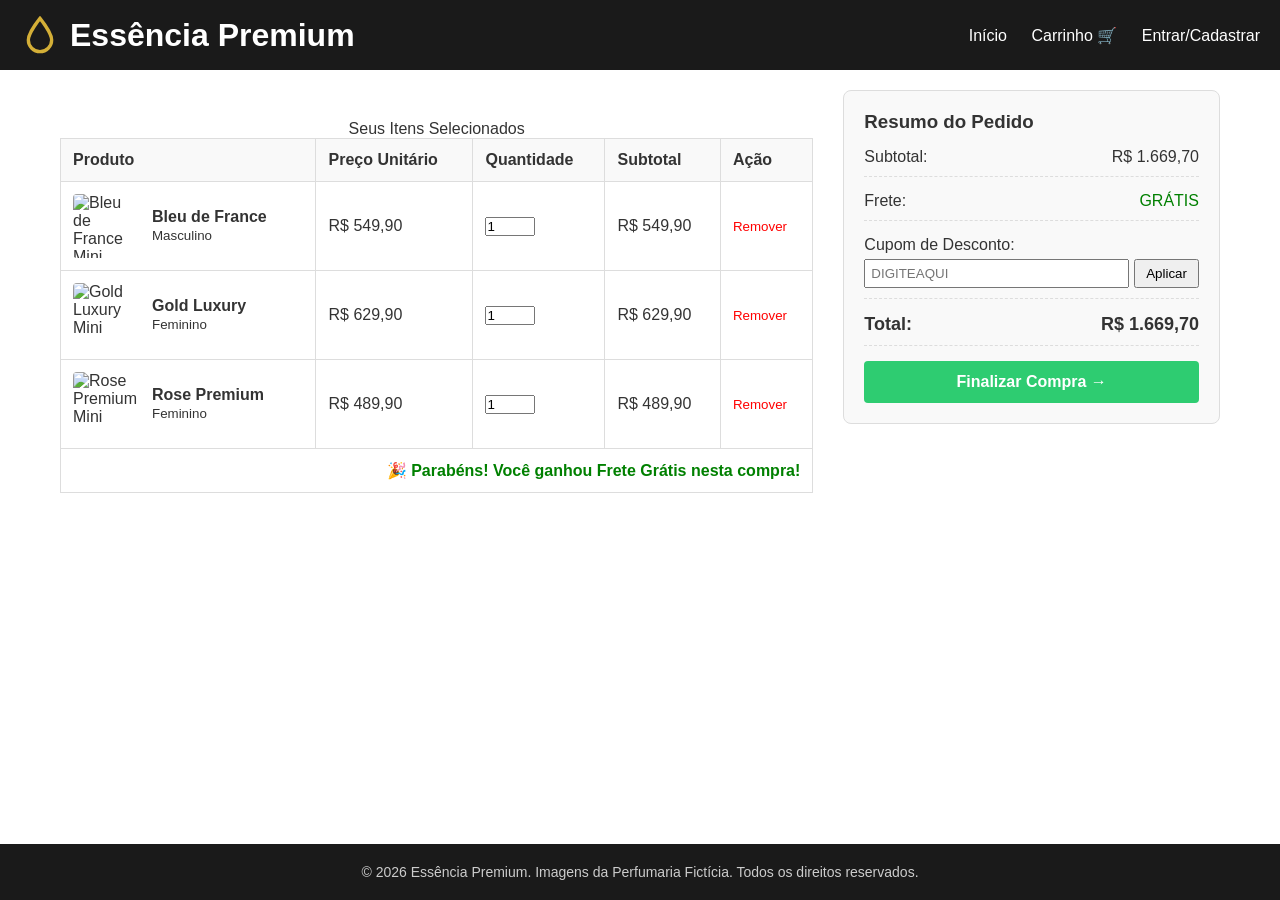
==== carrinho.html @ e40f0d8b "Add files via upload" ====
<!DOCTYPE html>
<html lang="pt-BR">
<head>
    <meta charset="UTF-8">
    <meta name="viewport" content="width=device-width, initial-scale=1.0">
    <title>Seu Carrinho - Essência Premium</title>
    <link rel="stylesheet" href="style.css">
</head>
<body>
    <header>
        <div class="logo-container">
            <svg class="logo-img" viewBox="0 0 24 24" fill="none" stroke="#d4af37" stroke-width="2">
                <path d="M12 22a7 7 0 0 0 7-7c0-4.3-7-13-7-13S5 10.7 5 15a7 7 0 0 0 7 7z"/>
            </svg>
            <h1>Essência Premium</h1>
        </div>
        <nav>
            <a href="index.html">Início</a>
            <a href="carrinho.html">Carrinho 🛒</a>
            <a href="cadastro.html">Entrar/Cadastrar</a>
        </nav>
    </header>
    <main class="cart-page-layout">
        <section>
            <table class="cart-table">
                <caption>Seus Itens Selecionados</caption>
                <thead>
                    <tr>
                        <th scope="col">Produto</th>
                        <th scope="col">Preço Unitário</th>
                        <th scope="col">Quantidade</th>
                        <th scope="col">Subtotal</th>
                        <th scope="col">Ação</th>
                    </tr>
                </thead>
                <tbody>
                    <tr>
                        <td>
                            <div class="cart-item-info">
                                <img class="cart-thumb" src="https://unsplash.com" alt="Bleu de France Mini">
                                <div><strong>Bleu de France</strong><br><small>Masculino</small></div>
                            </div>
                        </td>
                        <td>R$ 549,90</td>
                        <td><input type="number" min="1" value="1" style="width: 50px;"></td>
                        <td>R$ 549,90</td>
                        <td><button style="color:red; background:none; border:none; cursor:pointer;">Remover</button></td>
                    </tr>
                    <tr>
                        <td>
                            <div class="cart-item-info">
                                <img class="cart-thumb" src="https://unsplash.com" alt="Gold Luxury Mini">
                                <div><strong>Gold Luxury</strong><br><small>Feminino</small></div>
                            </div>
                        </td>
                        <td>R$ 629,90</td>
                        <td><input type="number" min="1" value="1" style="width: 50px;"></td>
                        <td>R$ 629,90</td>
                        <td><button style="color:red; background:none; border:none; cursor:pointer;">Remover</button></td>
                    </tr>
                    <tr>
                        <td>
                            <div class="cart-item-info">
                                <img class="cart-thumb" src="https://unsplash.com" alt="Rose Premium Mini">
                                <div><strong>Rose Premium</strong><br><small>Feminino</small></div>
                            </div>
                        </td>
                        <td>R$ 489,90</td>
                        <td><input type="number" min="1" value="1" style="width: 50px;"></td>
                        <td>R$ 489,90</td>
                        <td><button style="color:red; background:none; border:none; cursor:pointer;">Remover</button></td>
                    </tr>
                </tbody>
                <tfoot>
                    <tr>
                        <td colspan="5" style="text-align: right; font-weight: bold; color: green;">
                            🎉 Parabéns! Você ganhou Frete Grátis nesta compra!
                        </td>
                    </tr>
                </tfoot>
            </table>
        </section>
        <aside class="order-summary">
            <h3>Resumo do Pedido</h3>
            <div class="summary-row">
                <span>Subtotal:</span>
                <span>R$ 1.669,70</span>
            </div>
            <div class="summary-row">
                <span>Frete:</span>
                <span style="color: green;">GRÁTIS</span>
            </div>
            <div class="summary-row" style="flex-direction: column; gap: 5px;">
                <label for="cupom">Cupom de Desconto:</label>
                <div style="display: flex; gap: 5px;">
                    <input type="text" id="cupom" placeholder="DIGITEAQUI" style="padding: 5px; flex: 1;">
                    <button style="padding: 5px 10px;">Aplicar</button>
                </div>
            </div>
            <div class="summary-row" style="font-weight: bold; font-size: 18px;">
                <span>Total:</span>
                <span>R$ 1.669,70</span>
            </div>
            <a href="cadastro.html" class="btn-checkout">Finalizar Compra →</a>
        </aside>
    </main>
    <footer>
        <p>&copy; 2026 Essência Premium. Imagens da Perfumaria Fictícia. Todos os direitos reservados.</p>
    </footer>
</body>
</html>
---- style.css ----
:root {
    --primary-color: #d4af37; 
    --secondary-color: #1a1a1a; 
    --light-bg: #f9f9f9;
    --text-color: #333;
    --border-color: #ddd;
    --success-color: #2ecc71;
    --error-color: #e74c3c;
}

* {
    margin: 0;
    padding: 0;
    box-sizing: border-box;
    font-family: 'Segoe UI', Tahoma, Geneva, Verdana, sans-serif;
}

body {
    color: var(--text-color);
    background-color: #fff;
    display: flex;
    flex-direction: column;
    min-height: 100vh;
}

main {
    flex: 1;
    max-width: 1200px;
    width: 100%;
    margin: 0 auto;
    padding: 20px;
}

header {
    background-color: var(--secondary-color);
    color: #fff;
    padding: 15px 20px;
    display: flex;
    justify-content: space-between;
    align-items: center;
    position: sticky;
    top: 0;
    z-index: 1000;
}

.logo-container {
    display: flex;
    align-items: center;
    gap: 10px;
}

.logo-img {
    width: 40px;
    height: 40px;
}

header nav a {
    color: #fff;
    text-decoration: none;
    margin-left: 20px;
    transition: color 0.3s;
}

header nav a:hover {
    color: var(--primary-color);
}

footer {
    background-color: var(--secondary-color);
    color: #ccc;
    text-align: center;
    padding: 20px;
    margin-top: 40px;
    font-size: 14px;
}

.hero-carousel {
    display: flex;
    overflow-x: auto;
    scroll-snap-type: x mandatory;
    scroll-behavior: smooth;
    box-shadow: 0 4px 10px rgba(0,0,0,0.1);
    border-radius: 8px;
    margin-bottom: 30px;
}

.hero-carousel::-webkit-scrollbar {
    display: none;
}

.carousel-item {
    flex: 0 0 100%;
    scroll-snap-align: start;
    position: relative;
}

.carousel-item picture img {
    width: 100%;
    height: 350px;
    object-fit: cover;
    display: block;
}


.section-title {
    text-align: center;
    margin: 30px 0 20px;
    font-size: 24px;
    text-transform: uppercase;
    letter-spacing: 2px;
}

.categories-container {
    display: flex;
    justify-content: center;
    gap: 30px;
    flex-wrap: wrap;
    margin-bottom: 40px;
}

.category-card {
    text-align: center;
    text-decoration: none;
    color: var(--text-color);
}

.category-img {
    width: 120px;
    height: 120px;
    border-radius: 50%;
    object-fit: cover;
    border: 3px solid transparent;
    transition: transform 0.3s, border-color 0.3s;
}

.category-card:hover .category-img {
    transform: scale(1.08);
    border-color: var(--primary-color);
}


.product-grid {
    display: grid;
    grid-template-columns: repeat(auto-fill, minmax(280px, 1fr));
    gap: 25px;
}

.product-card {
    background: #fff;
    border: 1px solid var(--border-color);
    border-radius: 8px;
    padding: 15px;
    text-align: center;
    position: relative;
    display: flex;
    flex-direction: column;
    justify-content: space-between;
}

.product-image-container {
    overflow: hidden;
    border-radius: 6px;
    position: relative;
    aspect-ratio: 1 / 1;
}

.product-img {
    width: 100%;
    height: 100%;
    object-fit: cover;
    transition: transform 0.3s;
}

.product-card:hover .product-img {
    transform: scale(1.1);
}

.product-card.sold-out .product-img {
    filter: grayscale(100%);
    opacity: 0.7;
}

.badge-sold-out {
    position: absolute;
    top: 15px;
    left: 15px;
    background-color: rgba(0, 0, 0, 0.8);
    color: #fff;
    padding: 5px 10px;
    font-size: 12px;
    font-weight: bold;
    border-radius: 4px;
    z-index: 10;
}

.product-title {
    font-size: 18px;
    margin: 15px 0 5px;
}

.product-price {
    font-weight: bold;
    color: var(--secondary-color);
    margin-bottom: 15px;
}

.btn-buy {
    display: inline-block;
    background-color: var(--secondary-color);
    color: #fff;
    padding: 10px;
    text-decoration: none;
    border-radius: 4px;
    font-weight: bold;
    transition: background 0.3s;
}

.btn-buy:hover {
    background-color: var(--primary-color);
}

.breadcrumb {
    font-size: 14px;
    margin-bottom: 20px;
    color: #666;
}

.product-details-container {
    display: grid;
    grid-template-columns: 1fr 1fr;
    gap: 40px;
    margin-bottom: 40px;
}

.gallery-column {
    display: flex;
    flex-direction: column;
    gap: 15px;
}

.main-product-img {
    width: 100%;
    aspect-ratio: 1 / 1;
    object-fit: cover;
    border-radius: 8px;
    border: 1px solid var(--border-color);
}

.thumbnails-container {
    display: grid;
    grid-template-columns: repeat(4, 1fr);
    gap: 10px;
}

.thumb-img {
    width: 100%;
    aspect-ratio: 1 / 1;
    object-fit: cover;
    border-radius: 4px;
    cursor: pointer;
    border: 2px solid transparent;
}

.thumb-img:hover {
    border-color: var(--primary-color);
}

.info-column {
    display: flex;
    flex-direction: column;
    gap: 15px;
}

.old-price {
    text-decoration: line-through;
    color: #888;
}

.current-price {
    font-size: 24px;
    font-weight: bold;
    color: var(--primary-color);
}

.option-selector {
    padding: 10px;
    border-radius: 4px;
    border: 1px solid var(--border-color);
    width: 100%;
    max-width: 200px;
    margin-top: 5px;
}

.spec-table, .cart-table {
    width: 100%;
    border-collapse: collapse;
    margin-top: 30px;
}

.spec-table th, .spec-table td, 
.cart-table th, .cart-table td {
    border: 1px solid var(--border-color);
    padding: 12px;
    text-align: left;
}

.spec-table tbody tr:nth-child(even) {
    background-color: var(--light-bg);
}

.cart-page-layout {
    display: grid;
    grid-template-columns: 2fr 1fr;
    gap: 30px;
}

.cart-table th {
    background-color: var(--light-bg);
}

.cart-item-info {
    display: flex;
    align-items: center;
    gap: 15px;
}

.cart-thumb {
    width: 64px;
    height: 64px;
    object-fit: cover;
    border-radius: 4px;
}

.order-summary {
    background-color: var(--light-bg);
    border: 1px solid var(--border-color);
    border-radius: 8px;
    padding: 20px;
    display: flex;
    flex-direction: column;
    gap: 15px;
    height: fit-content;
}

.summary-row {
    display: flex;
    justify-content: space-between;
    border-bottom: 1px dashed var(--border-color);
    padding-bottom: 10px;
}

.btn-checkout {
    display: block;
    text-align: center;
    background-color: var(--success-color);
    color: white;
    padding: 12px;
    text-decoration: none;
    border-radius: 4px;
    font-weight: bold;
}

form fieldset {
    border: 1px solid var(--border-color);
    border-radius: 6px;
    padding: 20px;
    margin-bottom: 25px;
}

form legend {
    padding: 0 10px;
    font-weight: bold;
    color: var(--secondary-color);
}

.form-group {
    display: flex;
    flex-direction: column;
    gap: 5px;
    margin-bottom: 15px;
}

.form-group input, .form-group select {
    padding: 10px;
    border: 1px solid var(--border-color);
    border-radius: 4px;
    outline: none;
    transition: border-color 0.3s, box-shadow 0.3s;
}
.form-group input:focus, .form-group select:focus {
    border-color: #3498db;
    box-shadow: 0 0 5px rgba(52, 152, 219, 0.5);
}

.form-group input:focus:valid, .form-group select:focus:valid {
    border-color: var(--success-color);
    box-shadow: 0 0 5px rgba(46, 204, 113, 0.5);
}

.form-group input:focus:invalid, .form-group select:focus:invalid {
    border-color: var(--error-color);
    box-shadow: 0 0 5px rgba(231, 76, 60, 0.5);
}
.payment-methods {
    display: flex;
    gap: 20px;
    margin-top: 10px;
}
.payment-option {
    display: flex;
    align-items: center;
    gap: 8px;
    border: 1px solid var(--border-color);
    padding: 10px;
    border-radius: 4px;
    cursor: pointer;
}
@media (max-width: 768px) {
    .product-details-container, .cart-page-layout {
        grid-template-columns: 1fr;
    }
}
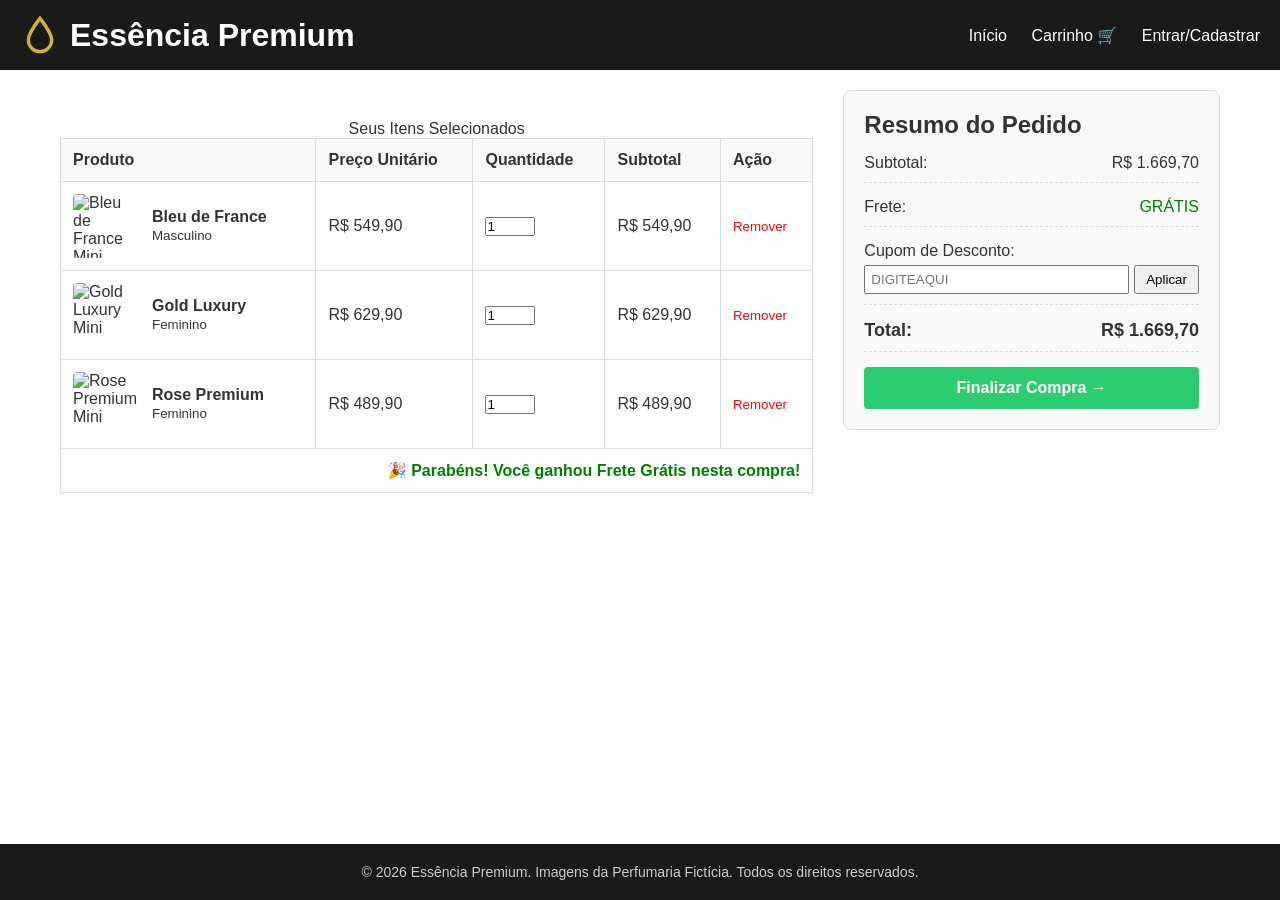
==== commit 9c44cb64: "Add files via upload atualizado" ====
--- a/carrinho.html
+++ b/carrinho.html
@@ -21,7 +21,7 @@
         </nav>
     </header>
     <main class="cart-page-layout">
-        <section>
+        <div>
             <table class="cart-table">
                 <caption>Seus Itens Selecionados</caption>
                 <thead>
@@ -79,9 +79,9 @@
                     </tr>
                 </tfoot>
             </table>
-        </section>
+        </div>
         <aside class="order-summary">
-            <h3>Resumo do Pedido</h3>
+            <h2>Resumo do Pedido</h2>
             <div class="summary-row">
                 <span>Subtotal:</span>
                 <span>R$ 1.669,70</span>
